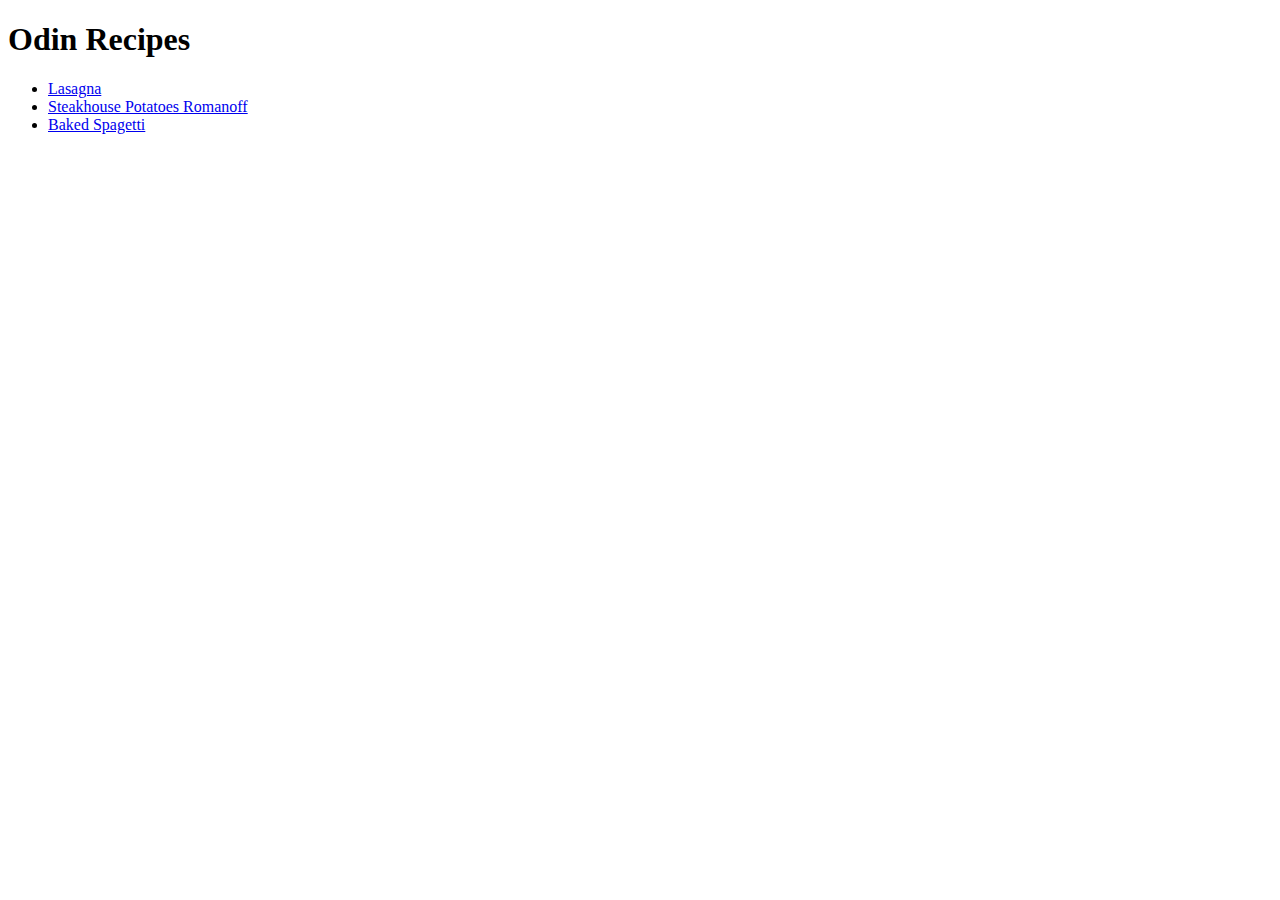
==== index.html @ c38c3409 "added index.html" ====
<!DOCTYPE html>
<html lang="en">
<head>
    <meta charset="UTF-8">
    <meta http-equiv="X-UA-Compatible" content="IE=edge">
    <meta name="viewport" content="width=device-width, initial-scale=1.0">
    <title>Document</title>
</head>
<body>
    <h1>Odin Recipes</h1>
    <ul>
        <li><a href="recipes/lasagna.html">Lasagna</a></li>
        <li><a href="recipes/Steakhouse_Potatoes_Romanoff.html">Steakhouse Potatoes Romanoff</a></li>
        <li><a href="recipes/baked_spagetti.html">Baked Spagetti</a></li>
    </ul>
</body>
</html>
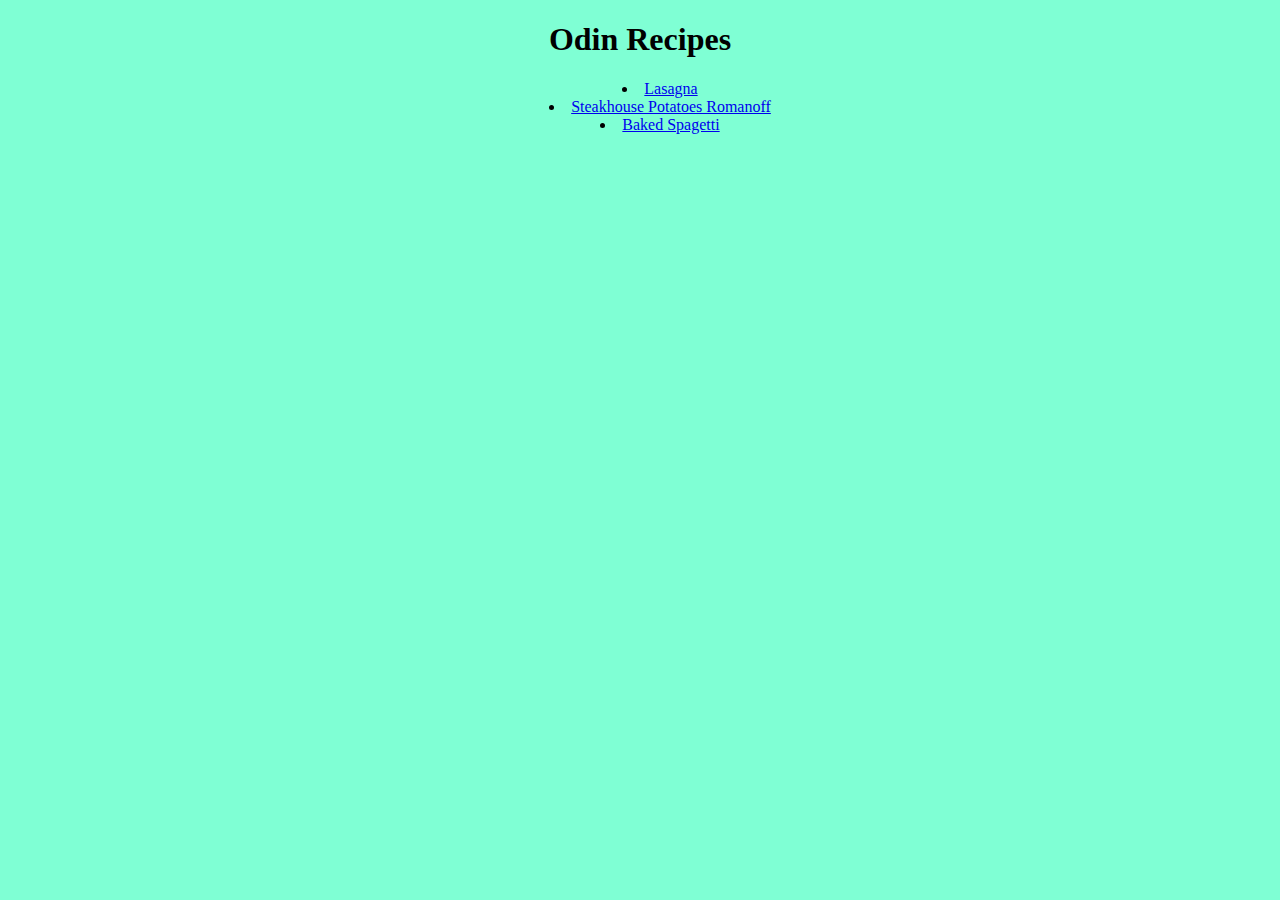
==== commit d9b90af6: "created css file and added bg color" ====
--- a/index.html
+++ b/index.html
@@ -5,6 +5,7 @@
     <meta http-equiv="X-UA-Compatible" content="IE=edge">
     <meta name="viewport" content="width=device-width, initial-scale=1.0">
     <title>Document</title>
+    <link rel="stylesheet" href="style.css" />
 </head>
 <body>
     <h1>Odin Recipes</h1>
--- a/style.css
+++ b/style.css
@@ -0,0 +1,6 @@
+* {
+    font-family: 'Times New Roman', Times, serif;
+    background-color: aquamarine;
+    text-align: center;
+    list-style-position: inside;
+}